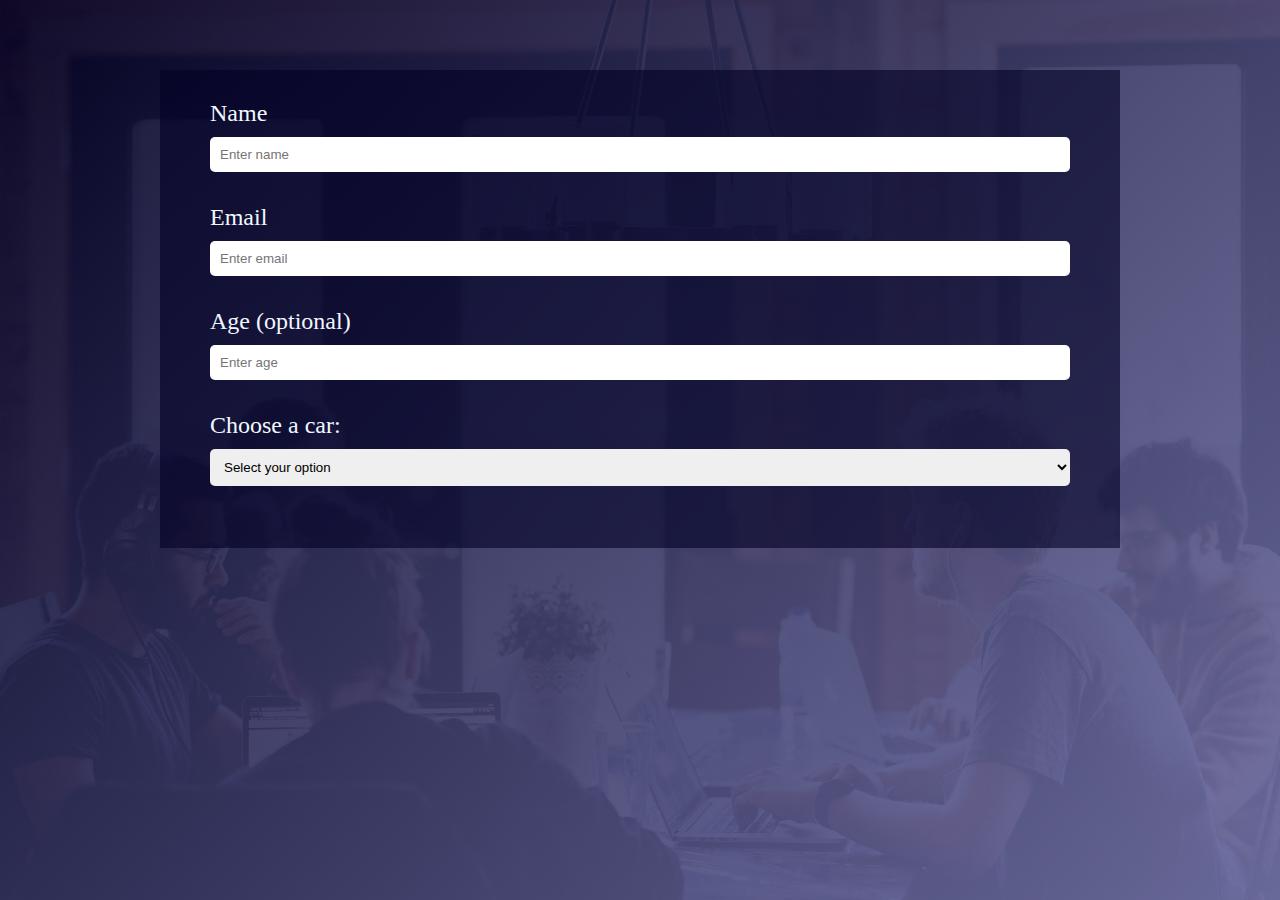
==== survey.html @ da886626 "init commit" ====
<!DOCTYPE html>
<html lang="en">
  <head>
    <meta charset="UTF-8" />
    <meta http-equiv="X-UA-Compatible" content="IE=edge" />
    <meta name="viewport" content="width=device-width, initial-scale=1.0" />
    <link rel="stylesheet" href="survey.css" />
    <title>Survey</title>
  </head>
  <body>
    <form action="#" method="get">
      <div class="form__question">
        <label for="name">Name</label>
        <input type="text" id="name" name="name" placeholder="Enter name" />
      </div>
      <div class="form__question">
        <label for="email">Email</label>
        <input type="email" id="email" name="email" placeholder="Enter email" />
      </div>
      <div class="form__question">
        <label for="email">Age (optional)</label>
        <input
          min="10"
          max="99"
          type="number"
          id="age"
          name="age"
          placeholder="Enter age"
        />
      </div>
      <div class="form__question">
        <label for="cars">Choose a car:</label>

        <select name="cars" id="cars">
          <option value="" disabled selected>Select your option</option>
          <option value="volvo">Volvo</option>
          <option value="saab">Saab</option>
          <option value="mercedes">Mercedes</option>
          <option value="audi">Audi</option>
        </select>
      </div>
    </form>
  </body>
</html>
---- survey.css ----
* {
  box-sizing: border-box;
  margin: 0;
  padding: 0;
}

body {
  background-image: linear-gradient(
      135deg,
      rgba(2, 0, 36, 0.9),
      rgba(114, 114, 168, 0.9)
    ),
    url(./survey_bg.avif);
  background-size: cover;
  background-repeat: no-repeat;
  height: 100vh;
  background-position: center;
  padding: 20px;
  font-size: 24px;
}

form {
  background-color: rgba(2, 0, 36, 0.6);
  padding: 30px 50px;
  margin: 50px auto;
  max-width: 960px;
}

.form__question {
  margin-bottom: 2rem;
}

label {
  color: aliceblue;
  display: block;
  margin-bottom: 10px;
}

input,
select {
  padding: 10px;
  display: block;
  width: 100%;
  border-radius: 5px;
  border: none;
}

input:not(:focus):invalid {
  border: 3px solid rgb(219, 110, 128);
}
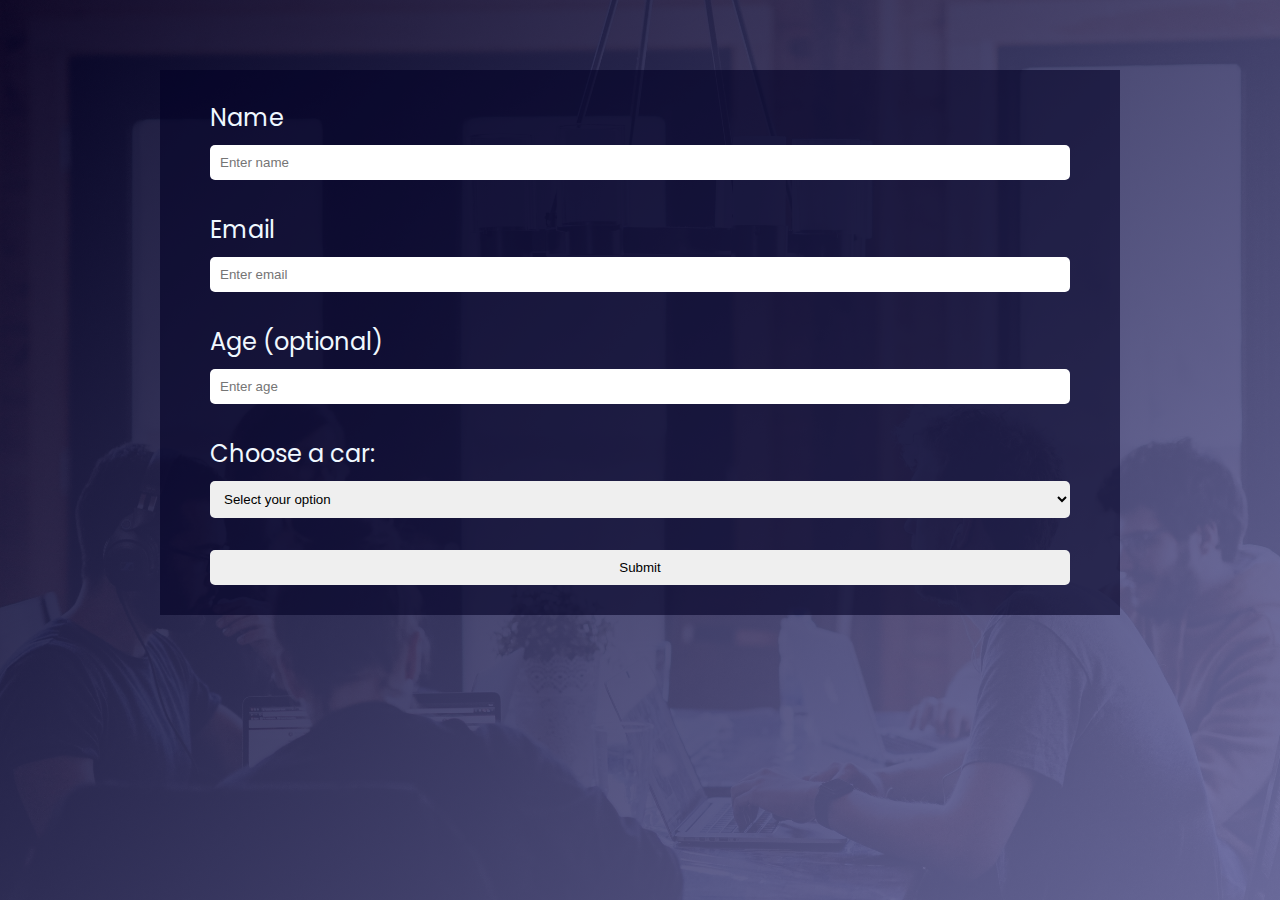
==== commit d74101dd: "added fonts" ====
--- a/survey.html
+++ b/survey.html
@@ -11,7 +11,13 @@
     <form action="#" method="get">
       <div class="form__question">
         <label for="name">Name</label>
-        <input type="text" id="name" name="name" placeholder="Enter name" />
+        <input
+          type="text"
+          id="name"
+          name="name"
+          placeholder="Enter name"
+          required
+        />
       </div>
       <div class="form__question">
         <label for="email">Email</label>
@@ -30,7 +36,6 @@
       </div>
       <div class="form__question">
         <label for="cars">Choose a car:</label>
-
         <select name="cars" id="cars">
           <option value="" disabled selected>Select your option</option>
           <option value="volvo">Volvo</option>
@@ -39,6 +44,7 @@
           <option value="audi">Audi</option>
         </select>
       </div>
+      <input type="submit" />
     </form>
   </body>
 </html>
--- a/survey.css
+++ b/survey.css
@@ -1,3 +1,5 @@
+@import url("https://fonts.googleapis.com/css2?family=Poppins:wght@400;600&display=swap");
+
 * {
   box-sizing: border-box;
   margin: 0;
@@ -16,6 +18,7 @@
   height: 100vh;
   background-position: center;
   padding: 20px;
+  font-family: "Poppins", sans-serif;
   font-size: 24px;
 }
 
@@ -45,6 +48,6 @@
   border: none;
 }
 
-input:not(:focus):invalid {
+input:not(:focus):not(:placeholder-shown):invalid {
   border: 3px solid rgb(219, 110, 128);
 }
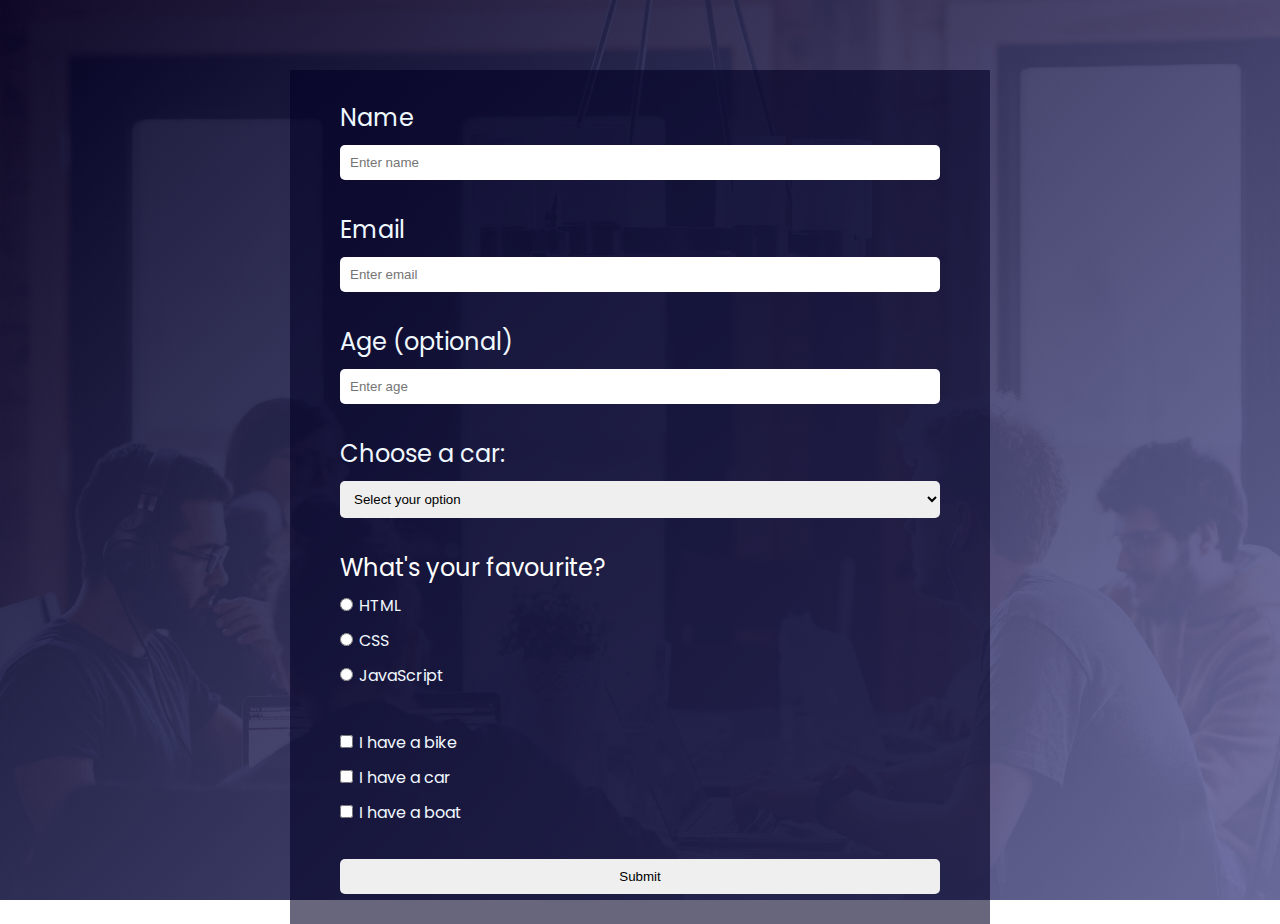
==== commit a16a451d: "finished" ====
--- a/survey.html
+++ b/survey.html
@@ -44,6 +44,28 @@
           <option value="audi">Audi</option>
         </select>
       </div>
+      <div class="radio__question form__question">
+        <p>What's your favourite?</p>
+        <input type="radio" id="html" name="fav_language" value="HTML" />
+        <label class="label-radio" for="html">HTML</label><br />
+        <input type="radio" id="css" name="fav_language" value="CSS" />
+        <label class="label-radio" for="css">CSS</label><br />
+        <input
+          type="radio"
+          id="javascript"
+          name="fav_language"
+          value="JavaScript"
+        />
+        <label class="label-radio" for="javascript">JavaScript</label>
+      </div>
+      <div class="checkbox__question form__question">
+        <input type="checkbox" id="vehicle1" name="vehicle1" value="Bike" />
+        <label class="label-radio" for="vehicle1"> I have a bike</label><br />
+        <input type="checkbox" id="vehicle2" name="vehicle2" value="Car" />
+        <label class="label-radio" for="vehicle2"> I have a car</label><br />
+        <input type="checkbox" id="vehicle3" name="vehicle3" value="Boat" />
+        <label class="label-radio" for="vehicle3"> I have a boat</label>
+      </div>
       <input type="submit" />
     </form>
   </body>
--- a/survey.css
+++ b/survey.css
@@ -1,4 +1,4 @@
-@import url("https://fonts.googleapis.com/css2?family=Poppins:wght@400;600&display=swap");
+@import url('https://fonts.googleapis.com/css2?family=Poppins:wght@400;600&display=swap');
 
 * {
   box-sizing: border-box;
@@ -18,7 +18,7 @@
   height: 100vh;
   background-position: center;
   padding: 20px;
-  font-family: "Poppins", sans-serif;
+  font-family: 'Poppins', sans-serif;
   font-size: 24px;
 }
 
@@ -26,7 +26,7 @@
   background-color: rgba(2, 0, 36, 0.6);
   padding: 30px 50px;
   margin: 50px auto;
-  max-width: 960px;
+  max-width: 700px;
 }
 
 .form__question {
@@ -51,3 +51,22 @@
 input:not(:focus):not(:placeholder-shown):invalid {
   border: 3px solid rgb(219, 110, 128);
 }
+
+.radio__question input,
+.checkbox__question input {
+  display: inline;
+  width: initial;
+}
+
+.label-radio {
+  font-size: 16px;
+  display: inline;
+}
+
+input[type='radio' i] {
+  background-color: red;
+}
+
+p {
+  color: white;
+}
